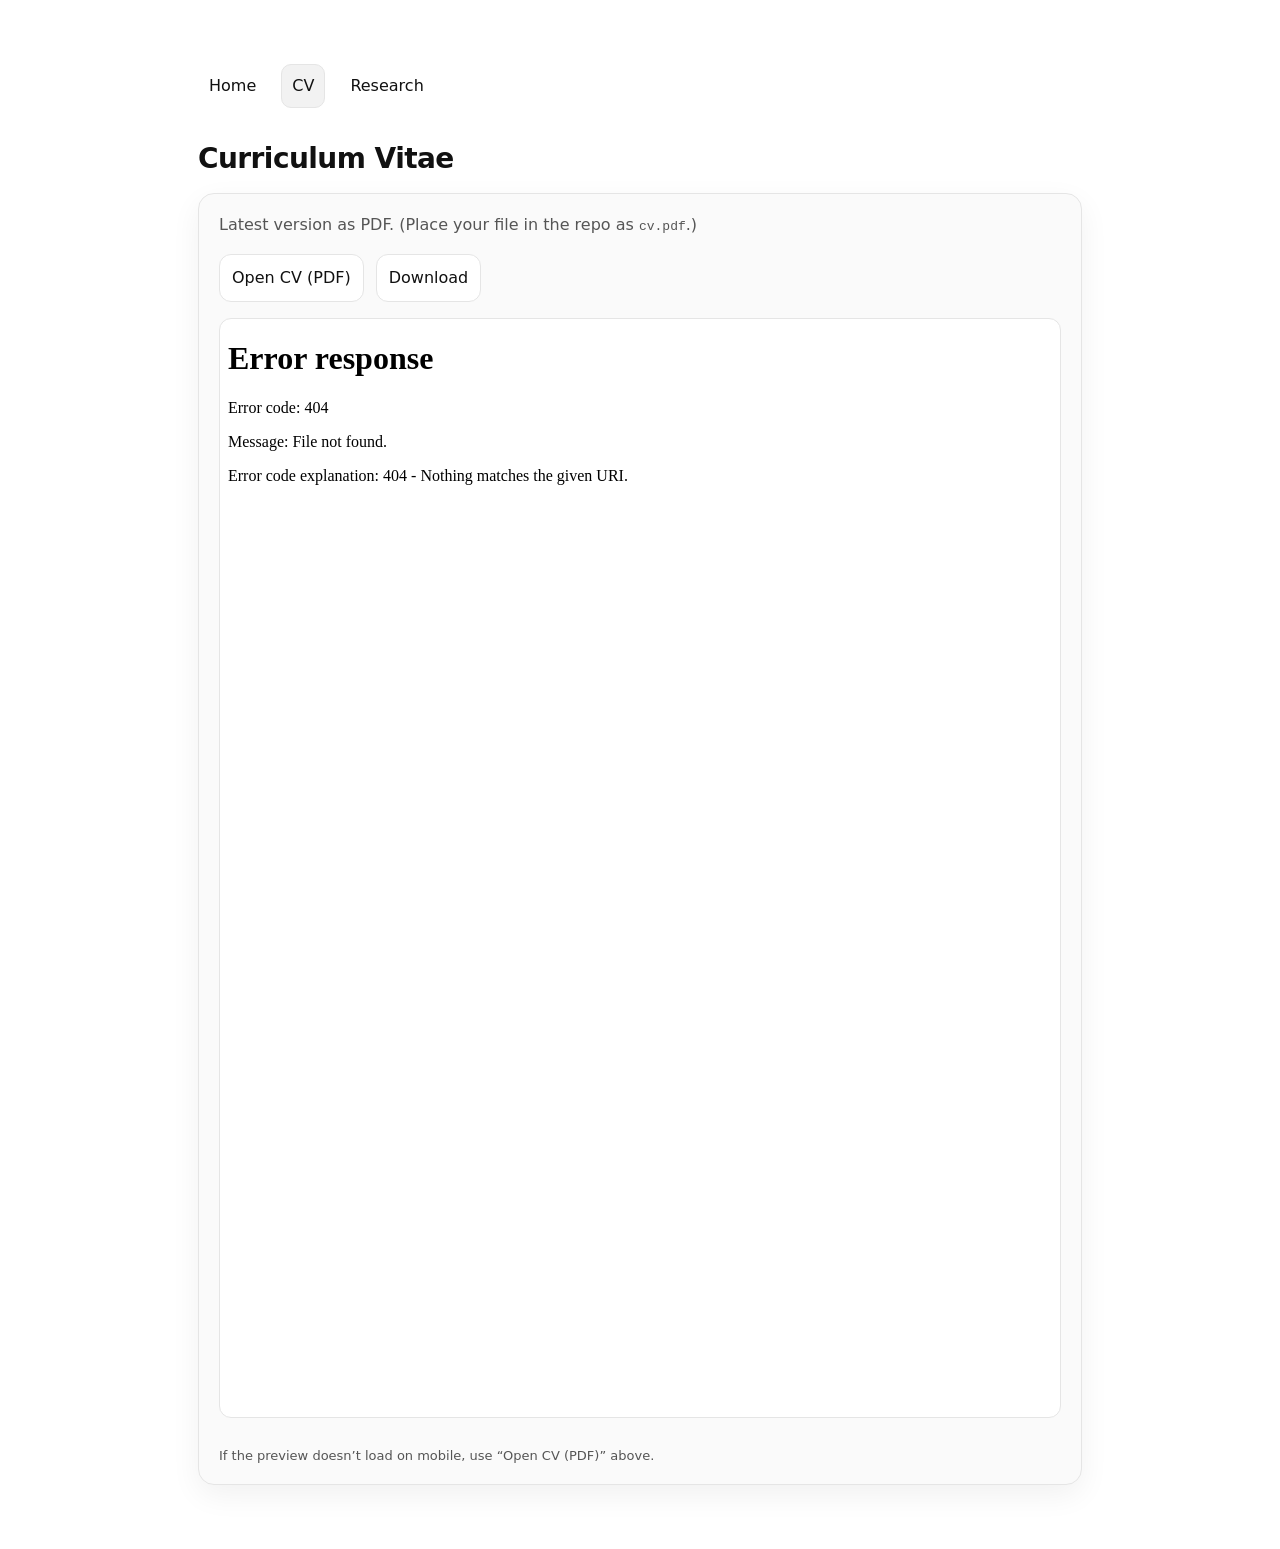
==== cv.html @ 5309e2c1 "Enhance CV page with new styles and PDF links Updated the CV page layout and added PDF download func" ====
<!doctype html>
<html lang="en">
<head>
  <meta charset="utf-8" />
  <meta name="viewport" content="width=device-width, initial-scale=1" />
  <title>CV | Ester Muzychuk</title>
  <meta name="description" content="Curriculum vitae of Ester Muzychuk." />
  <style>
    :root{
      --bg:#fff; --text:#111; --muted:#555; --border:#e5e5e5; --card:#fafafa;
      --shadow:0 10px 30px rgba(0,0,0,0.06); --radius:16px; --maxw:920px;
    }
    *{box-sizing:border-box}
    body{margin:0;background:var(--bg);color:var(--text);font-family:system-ui,-apple-system,Segoe UI,Roboto,Arial,sans-serif;line-height:1.65}
    .wrap{max-width:var(--maxw);margin:64px auto;padding:0 18px}
    nav{display:flex;gap:14px;flex-wrap:wrap;align-items:center;margin-bottom:28px}
    nav a{color:var(--text);text-decoration:none;padding:8px 10px;border-radius:10px;border:1px solid transparent}
    nav a:hover{border-color:var(--border);background:#f6f6f6}
    nav a.active{border-color:var(--border);background:#f2f2f2}
    h1{margin:0 0 10px;font-size:28px;letter-spacing:-0.02em}
    .card{background:var(--card);border:1px solid var(--border);border-radius:var(--radius);padding:18px 20px;box-shadow:var(--shadow)}
    .muted{color:var(--muted)}
    a.inline{color:var(--text);text-decoration:underline;text-underline-offset:3px}
    .btnrow{display:flex;gap:12px;flex-wrap:wrap;margin-top:10px}
    .btn{
      display:inline-block;
      border:1px solid var(--border);
      background:#fff;
      padding:10px 12px;
      border-radius:12px;
      text-decoration:none;
      color:var(--text);
    }
    .btn:hover{background:#f6f6f6}
    iframe{width:100%;height:1100px;border:1px solid var(--border);border-radius:12px;background:#fff}
    footer{margin-top:18px;color:var(--muted);font-size:13px}
  </style>
</head>
<body>
  <div class="wrap">
    <nav aria-label="Primary">
      <a href="index.html">Home</a>
      <a class="active" href="cv.html">CV</a>
      <a href="research.html">Research</a>
    </nav>

    <h1>Curriculum Vitae</h1>
    <div class="card">
      <p class="muted" style="margin-top:0;">
        Latest version as PDF. (Place your file in the repo as <code>cv.pdf</code>.)
      </p>
      <div class="btnrow">
        <a class="btn" href="cv.pdf" target="_blank" rel="noopener">Open CV (PDF)</a>
        <a class="btn" href="cv.pdf" download>Download</a>
      </div>

      <div style="margin-top:16px;">
        <!-- Inline preview (works in most browsers) -->
        <iframe src="cv.pdf" title="Ester Muzychuk CV PDF preview"></iframe>
      </div>

      <footer>
        If the preview doesn’t load on mobile, use “Open CV (PDF)” above.
      </footer>
    </div>
  </div>
</body>
</html>
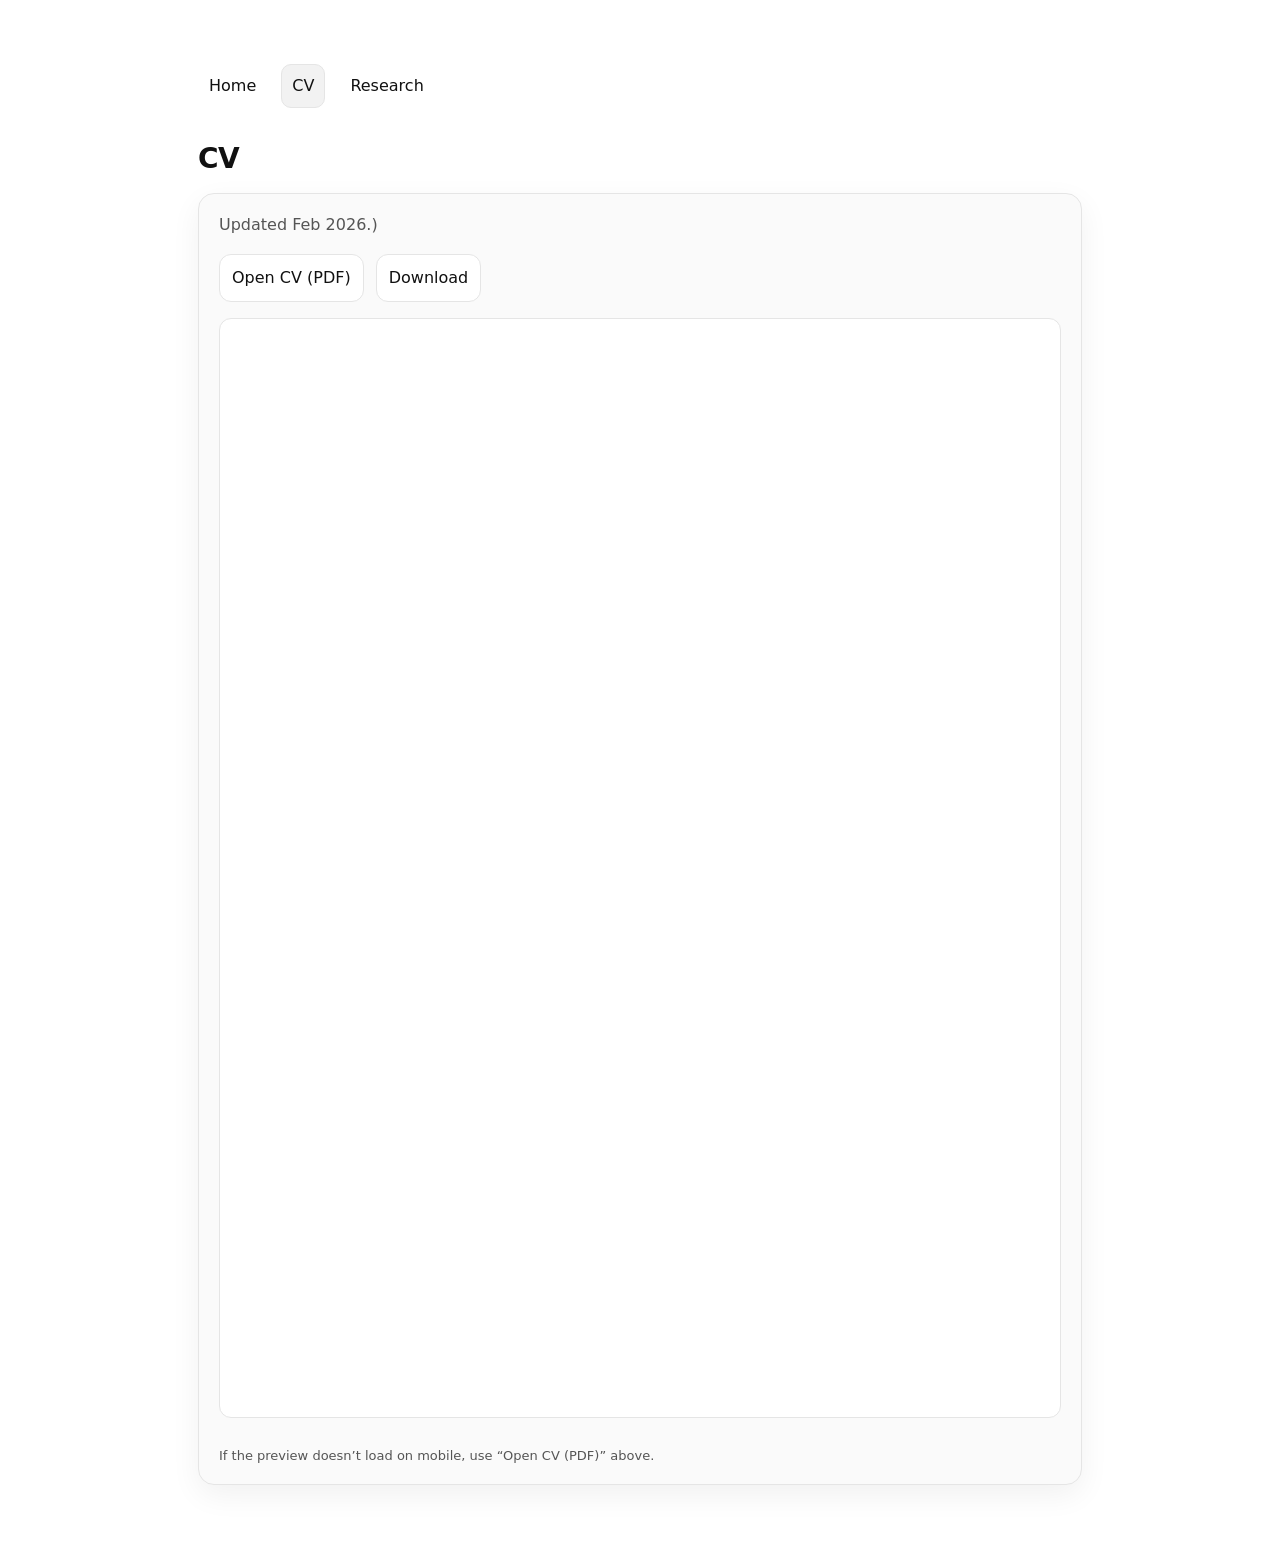
==== commit f8ae4d6f: "Fix typo in CV description and heading" ====
--- a/cv.html
+++ b/cv.html
@@ -4,7 +4,7 @@
   <meta charset="utf-8" />
   <meta name="viewport" content="width=device-width, initial-scale=1" />
   <title>CV | Ester Muzychuk</title>
-  <meta name="description" content="Curriculum vitae of Ester Muzychuk." />
+  <meta name="description" content="Curiculum vitae of Ester Muzychuk." />
   <style>
     :root{
       --bg:#fff; --text:#111; --muted:#555; --border:#e5e5e5; --card:#fafafa;
@@ -44,10 +44,10 @@
       <a href="research.html">Research</a>
     </nav>
 
-    <h1>Curriculum Vitae</h1>
+    <h1>CV</h1>
     <div class="card">
       <p class="muted" style="margin-top:0;">
-        Latest version as PDF. (Place your file in the repo as <code>cv.pdf</code>.)
+        Updated Feb 2026.)
       </p>
       <div class="btnrow">
         <a class="btn" href="cv.pdf" target="_blank" rel="noopener">Open CV (PDF)</a>
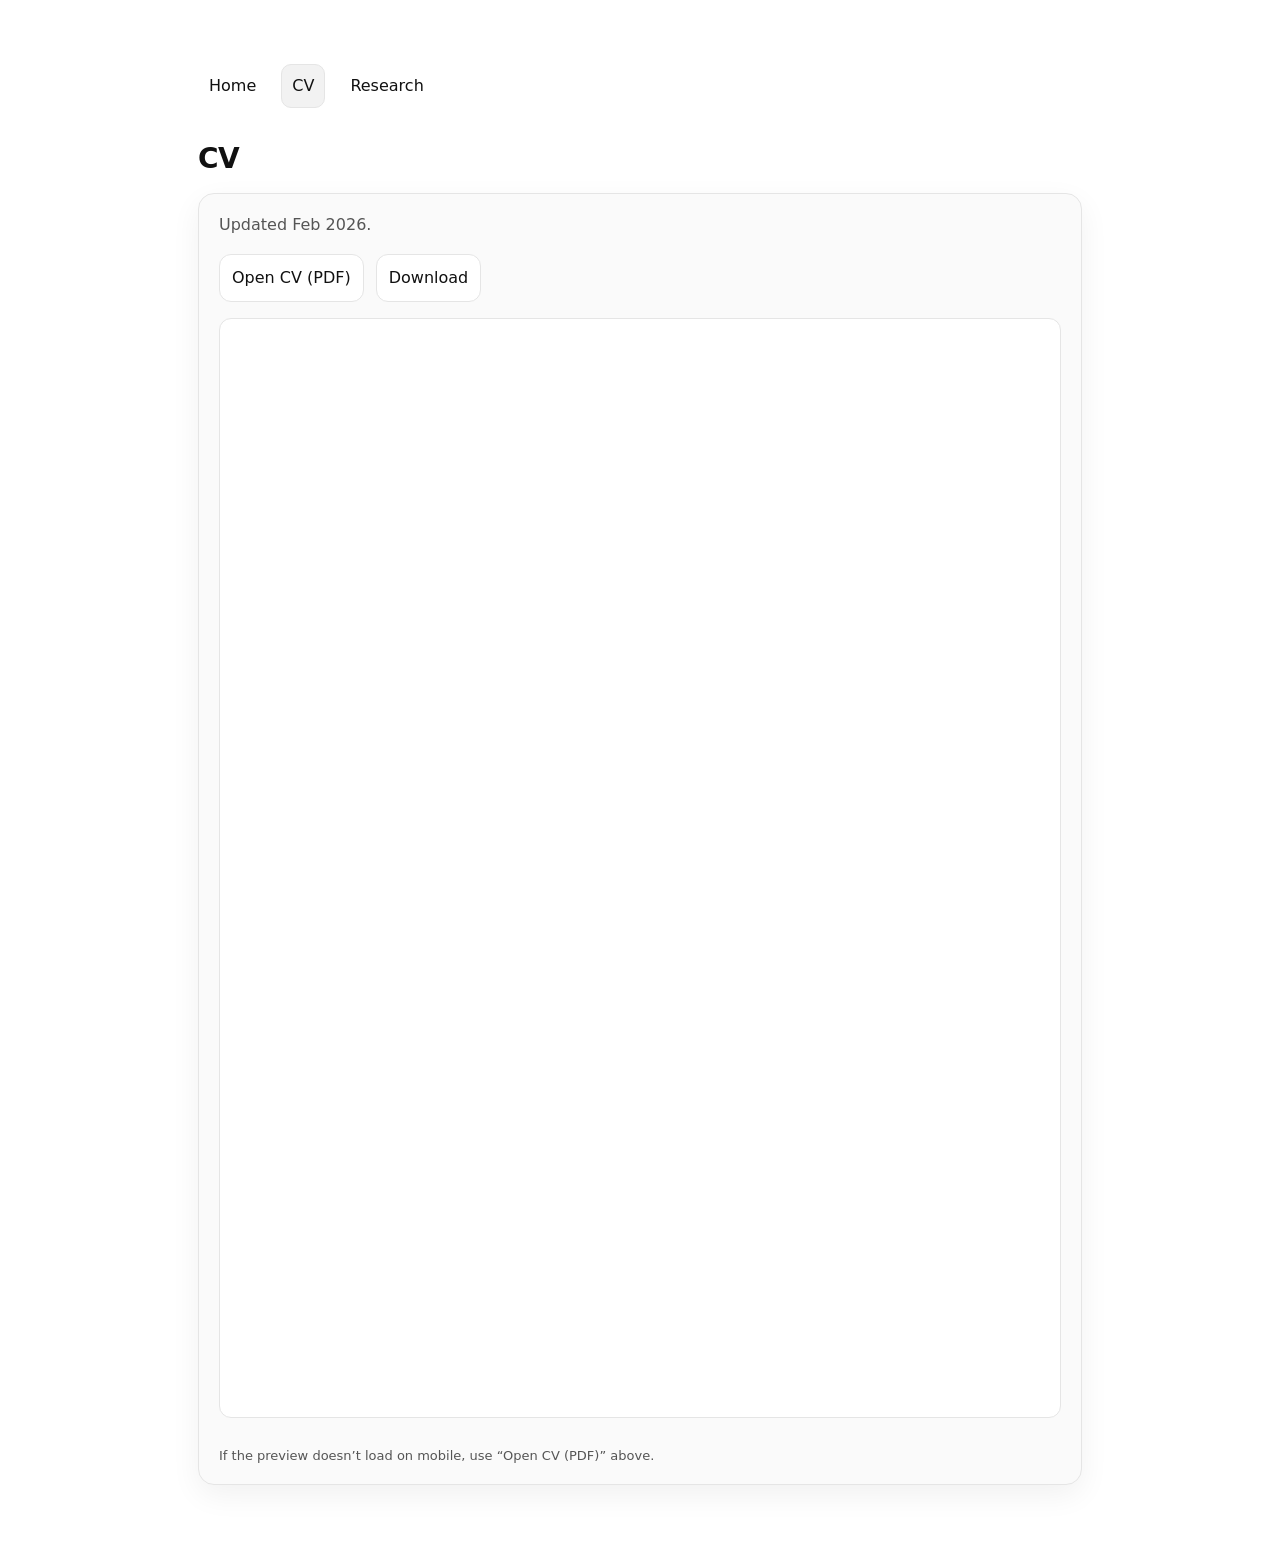
==== commit 534c6315: "Fix typo in CV update date" ====
--- a/cv.html
+++ b/cv.html
@@ -47,7 +47,7 @@
     <h1>CV</h1>
     <div class="card">
       <p class="muted" style="margin-top:0;">
-        Updated Feb 2026.)
+        Updated Feb 2026.
       </p>
       <div class="btnrow">
         <a class="btn" href="cv.pdf" target="_blank" rel="noopener">Open CV (PDF)</a>
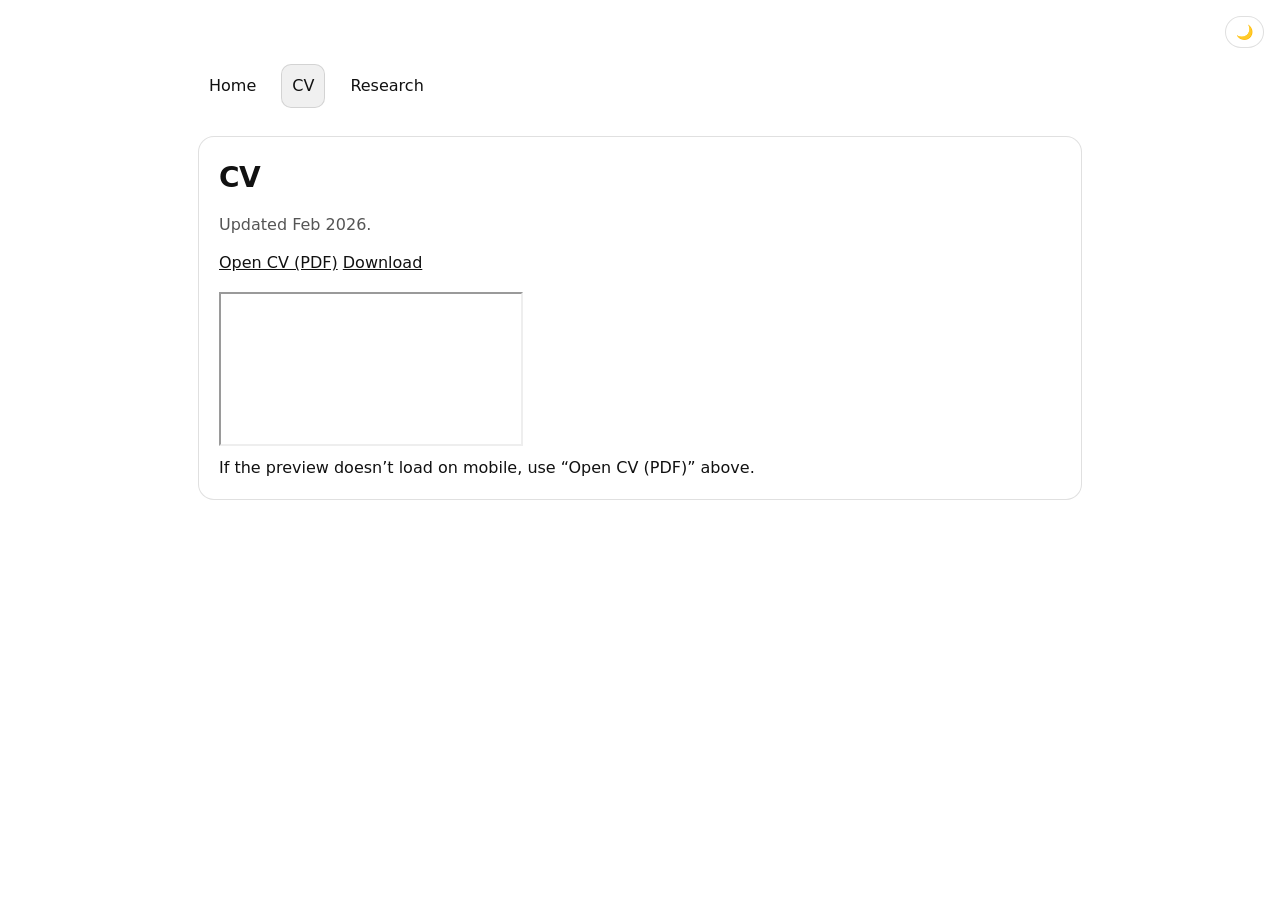
==== commit d9c4b45c: "Refactor cv.html with new metadata and layout Updated the CV page with new metadata and structure." ====
--- a/cv.html
+++ b/cv.html
@@ -3,40 +3,18 @@
 <head>
   <meta charset="utf-8" />
   <meta name="viewport" content="width=device-width, initial-scale=1" />
+
   <title>CV | Ester Muzychuk</title>
-  <meta name="description" content="Curiculum vitae of Ester Muzychuk." />
-  <style>
-    :root{
-      --bg:#fff; --text:#111; --muted:#555; --border:#e5e5e5; --card:#fafafa;
-      --shadow:0 10px 30px rgba(0,0,0,0.06); --radius:16px; --maxw:920px;
-    }
-    *{box-sizing:border-box}
-    body{margin:0;background:var(--bg);color:var(--text);font-family:system-ui,-apple-system,Segoe UI,Roboto,Arial,sans-serif;line-height:1.65}
-    .wrap{max-width:var(--maxw);margin:64px auto;padding:0 18px}
-    nav{display:flex;gap:14px;flex-wrap:wrap;align-items:center;margin-bottom:28px}
-    nav a{color:var(--text);text-decoration:none;padding:8px 10px;border-radius:10px;border:1px solid transparent}
-    nav a:hover{border-color:var(--border);background:#f6f6f6}
-    nav a.active{border-color:var(--border);background:#f2f2f2}
-    h1{margin:0 0 10px;font-size:28px;letter-spacing:-0.02em}
-    .card{background:var(--card);border:1px solid var(--border);border-radius:var(--radius);padding:18px 20px;box-shadow:var(--shadow)}
-    .muted{color:var(--muted)}
-    a.inline{color:var(--text);text-decoration:underline;text-underline-offset:3px}
-    .btnrow{display:flex;gap:12px;flex-wrap:wrap;margin-top:10px}
-    .btn{
-      display:inline-block;
-      border:1px solid var(--border);
-      background:#fff;
-      padding:10px 12px;
-      border-radius:12px;
-      text-decoration:none;
-      color:var(--text);
-    }
-    .btn:hover{background:#f6f6f6}
-    iframe{width:100%;height:1100px;border:1px solid var(--border);border-radius:12px;background:#fff}
-    footer{margin-top:18px;color:var(--muted);font-size:13px}
-  </style>
+  <meta name="description" content="Curriculum vitae of Ester Muzychuk." />
+  <meta name="robots" content="index,follow" />
+  <link rel="canonical" href="https://estermuzychuk.github.io/cv.html" />
+
+  <link rel="stylesheet" href="styles.css" />
 </head>
+
 <body>
+  <button class="theme-toggle" id="themeToggle" type="button" aria-label="Toggle dark mode">🌙</button>
+
   <div class="wrap">
     <nav aria-label="Primary">
       <a href="index.html">Home</a>
@@ -44,25 +22,28 @@
       <a href="research.html">Research</a>
     </nav>
 
-    <h1>CV</h1>
-    <div class="card">
-      <p class="muted" style="margin-top:0;">
+    <section class="card">
+      <h1 style="margin:0 0 10px; font-size:28px; letter-spacing:-0.02em;">CV</h1>
+
+      <p class="subtitle" style="margin-top:0; margin-bottom:12px;">
         Updated Feb 2026.
       </p>
+
       <div class="btnrow">
         <a class="btn" href="cv.pdf" target="_blank" rel="noopener">Open CV (PDF)</a>
         <a class="btn" href="cv.pdf" download>Download</a>
       </div>
 
       <div style="margin-top:16px;">
-        <!-- Inline preview (works in most browsers) -->
-        <iframe src="cv.pdf" title="Ester Muzychuk CV PDF preview"></iframe>
+        <iframe class="cv-frame" src="cv.pdf" title="Ester Muzychuk CV PDF preview"></iframe>
       </div>
 
-      <footer>
+      <footer class="cv-footer">
         If the preview doesn’t load on mobile, use “Open CV (PDF)” above.
       </footer>
-    </div>
+    </section>
   </div>
+
+  <script src="theme.js" defer></script>
 </body>
 </html>
--- a/styles.css
+++ b/styles.css
@@ -0,0 +1,200 @@
+/* styles.css */
+
+/* -------------------------
+   Theme tokens
+------------------------- */
+:root{
+  --bg:#ffffff;
+  --text:#111111;
+  --muted:#555555;
+  --border: rgba(0,0,0,0.12);
+  --card:#ffffff;
+  --link:#111111;
+  --radius:16px;
+  --maxw:920px;
+}
+
+html.dark{
+  --bg:#0b0f14;
+  --text:#e8edf2;
+  --muted:#b3bdc7;
+  --border: rgba(255,255,255,0.14);
+  --card:#121823;
+  --link:#7ab7ff;
+}
+
+*{ box-sizing:border-box; }
+
+body{
+  margin:0;
+  background:var(--bg);
+  color:var(--text);
+  font-family:system-ui,-apple-system,Segoe UI,Roboto,Arial,sans-serif;
+  line-height:1.65;
+}
+
+a{ color:var(--link); }
+
+/* -------------------------
+   Layout
+------------------------- */
+.wrap{
+  max-width:var(--maxw);
+  margin:64px auto;
+  padding:0 18px;
+}
+
+/* -------------------------
+   Nav
+------------------------- */
+nav{
+  display:flex;
+  gap:14px;
+  flex-wrap:wrap;
+  align-items:center;
+  margin-bottom:28px;
+}
+
+nav a{
+  color:var(--link);
+  text-decoration:none;
+  padding:8px 10px;
+  border-radius:10px;
+  border:1px solid transparent;
+}
+
+nav a:hover{
+  border-color:var(--border);
+  background: color-mix(in srgb, var(--card) 80%, var(--text) 5%);
+}
+
+nav a.active{
+  border-color:var(--border);
+  background: color-mix(in srgb, var(--card) 85%, var(--text) 6%);
+}
+
+/* (Fallback if color-mix not supported) */
+@supports not (background: color-mix(in srgb, white, black)) {
+  nav a:hover{ background: rgba(0,0,0,0.04); }
+  html.dark nav a:hover{ background: rgba(255,255,255,0.06); }
+  nav a.active{ background: rgba(0,0,0,0.06); }
+  html.dark nav a.active{ background: rgba(255,255,255,0.08); }
+}
+
+/* -------------------------
+   Header
+------------------------- */
+.header{
+  display:grid;
+  grid-template-columns:96px 1fr;
+  gap:18px;
+  align-items:center;
+  margin-top:10px;
+}
+
+.photo{
+  width:96px;
+  height:96px;
+  border-radius:14px;
+  object-fit:cover;
+  border:1px solid var(--border);
+  background:#eee;
+}
+
+h1{ margin:0; font-size:34px; letter-spacing:-0.02em; }
+.subtitle{ margin:6px 0 0; color:var(--muted); }
+
+/* -------------------------
+   Grid / Cards
+------------------------- */
+.grid{
+  display:grid;
+  grid-template-columns:1fr;
+  gap:18px;
+  margin-top:26px;
+}
+@media (min-width: 860px){
+  .grid{ grid-template-columns:1.2fr 0.8fr; }
+}
+
+.card{
+  background:var(--card);
+  border:1px solid var(--border);
+  border-radius:var(--radius);
+  padding:18px 20px;
+}
+
+.card h2{ margin:0 0 10px; font-size:18px; }
+
+/* -------------------------
+   Contact (unboxed)
+------------------------- */
+.contact-panel{
+  background: transparent;
+  border: none;
+  padding: 0;
+  border-radius: 0;
+}
+
+.contact-panel h2{ margin:0 0 10px; font-size:18px; }
+
+.contact-list{
+  list-style:none;
+  padding:0;
+  margin:10px 0 0;
+  display:grid;
+  gap:12px;
+}
+
+.contact-item{
+  display:flex;
+  align-items:center;
+  gap:10px;
+}
+
+.contact-item .icon{
+  width:18px;
+  flex:0 0 18px;
+  text-align:center;
+  opacity:0.7;
+}
+
+.contact-item a{
+  color: var(--text);
+  text-decoration:none;
+  border-bottom:1px solid rgba(0,0,0,0.18);
+}
+html.dark .contact-item a{
+  border-bottom-color: rgba(255,255,255,0.22);
+}
+
+.contact-item a:hover{
+  border-bottom-color: rgba(0,0,0,0.6);
+}
+html.dark .contact-item a:hover{
+  border-bottom-color: rgba(255,255,255,0.65);
+}
+
+/* -------------------------
+   Theme toggle button
+------------------------- */
+.theme-toggle{
+  position: fixed;
+  top: 16px;
+  right: 16px;
+  border: 1px solid var(--border);
+  background: var(--card);
+  color: var(--text);
+  padding: 8px 10px;
+  border-radius: 999px;
+  cursor: pointer;
+  font-size: 14px;
+  line-height: 1;
+}
+.theme-toggle:focus{
+  outline: 2px solid color-mix(in srgb, var(--link) 50%, transparent);
+  outline-offset: 2px;
+}
+@supports not (outline: 2px solid color-mix(in srgb, red, transparent)) {
+  .theme-toggle:focus{ outline: 2px solid var(--link); }
+}
